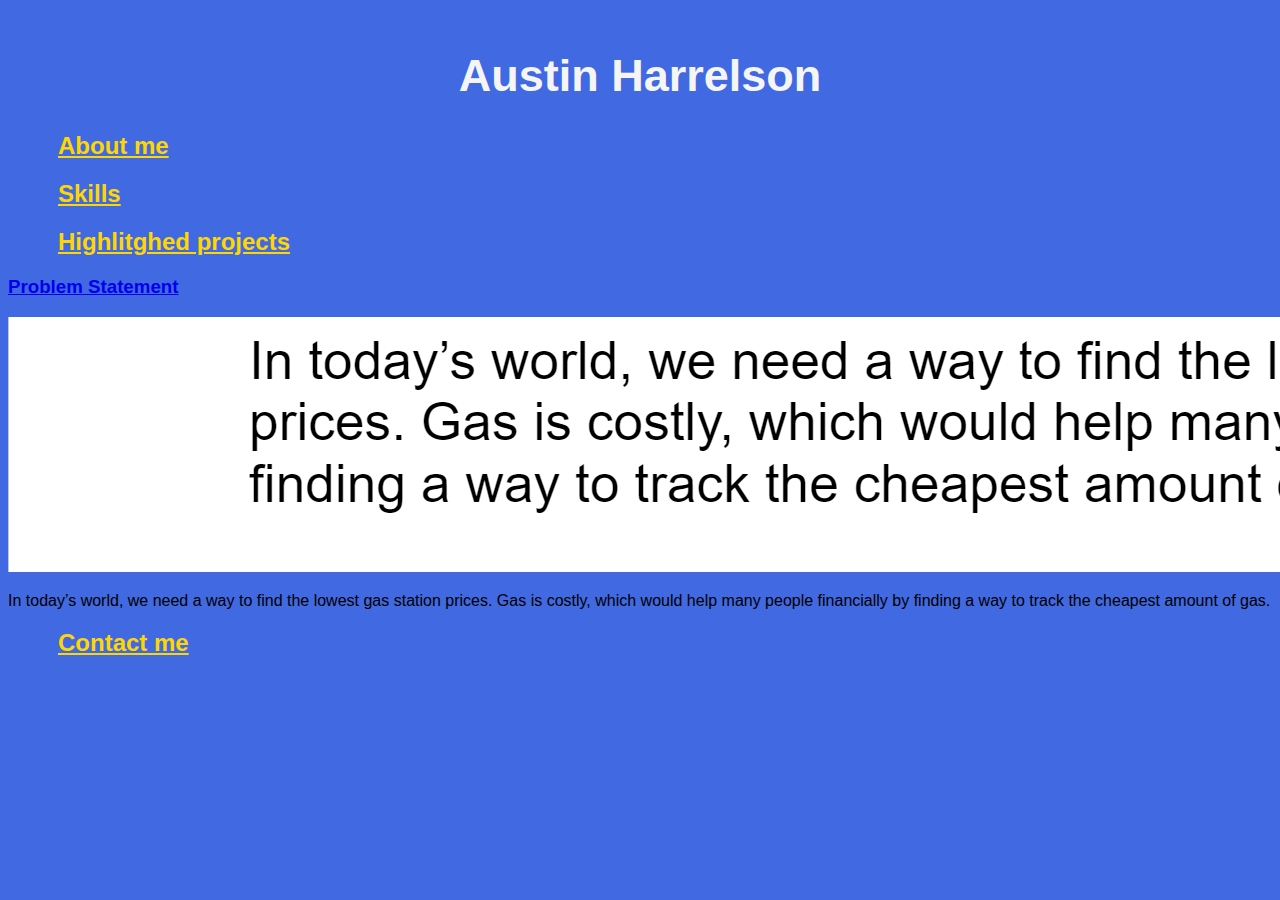
==== CSE-RAustinH.github.io/CSE-RAustinH.github.i/index.html @ 371004fa "changes 9/19" ====
<!DOCTYPE html>
<html>
    <head>
        <title>CSCE 190: Austin Harrelson</title>
        <link rel="stylesheet" href="styles.css">
    </head>
    <body>
        <h1>Austin Harrelson</h1>

        <h2>About me</h2>
        <div class="about"></div>

        <h2>Skills</h2>
        <div class="skills"></div>

        <h2>Highlitghed projects</h2>
        <div class="projects">
            <!-- Problem Statement Assignemnt -->
            <section class="project">
                <a href="files/problem-statement.pdf">
                    <h3>Problem Statement</h3>
                </a>
                <a href="files/problem-statement.pdf">
                    <img src="images/problem-statement.png">
                </a>
                <p>In today’s world, we need a way to find the lowest gas station prices. Gas is costly, which would help many people financially by finding a way to track the cheapest amount of gas.</p>
            </section>
        </div>

        <h2>Contact me</h2>
        <div class="Contact"></div>

    </body>
</html>
---- CSE-RAustinH.github.io/CSE-RAustinH.github.i/styles.css ----
body {
    background-color: royalblue;
    font-family: Arial, Helvetica, sans-serif;
}
h1 {
    text-align: center;
    color:whitesmoke;
    margin-top: 50px;
    font-size: 45px;
}
h2{
    color:gold;
    margin-left: 50px;
    text-decoration: underline;
}
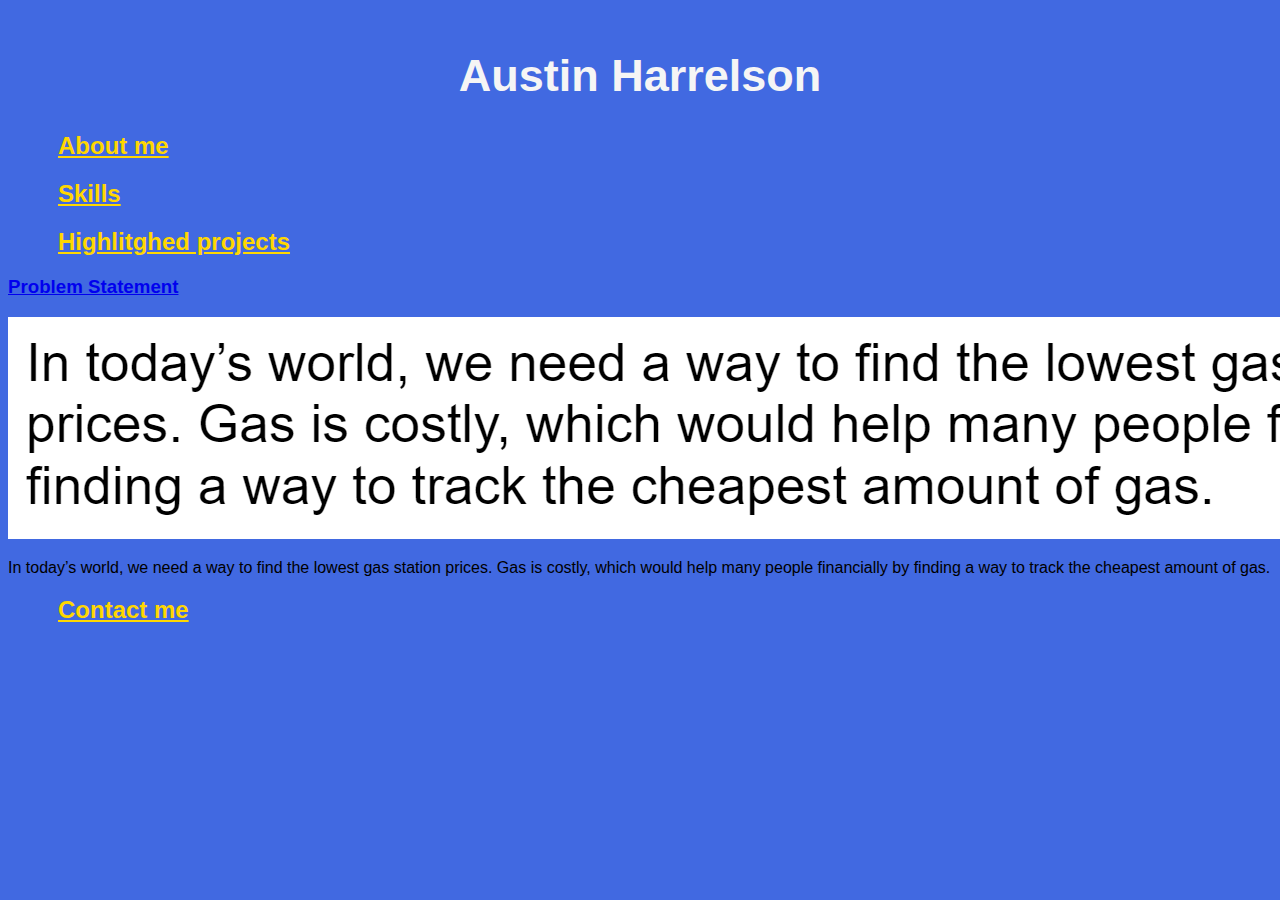
==== commit 7685adf5: "hi" ====
--- a/CSE-RAustinH.github.io/CSE-RAustinH.github.i/index.html
+++ b/CSE-RAustinH.github.io/CSE-RAustinH.github.i/index.html
@@ -17,7 +17,7 @@
         <div class="projects">
             <!-- Problem Statement Assignemnt -->
             <section class="project">
-                <a href="files/problem-statement.pdf">
+                <a href="files/problem-statement_.pdf">
                     <h3>Problem Statement</h3>
                 </a>
                 <a href="files/problem-statement.pdf">
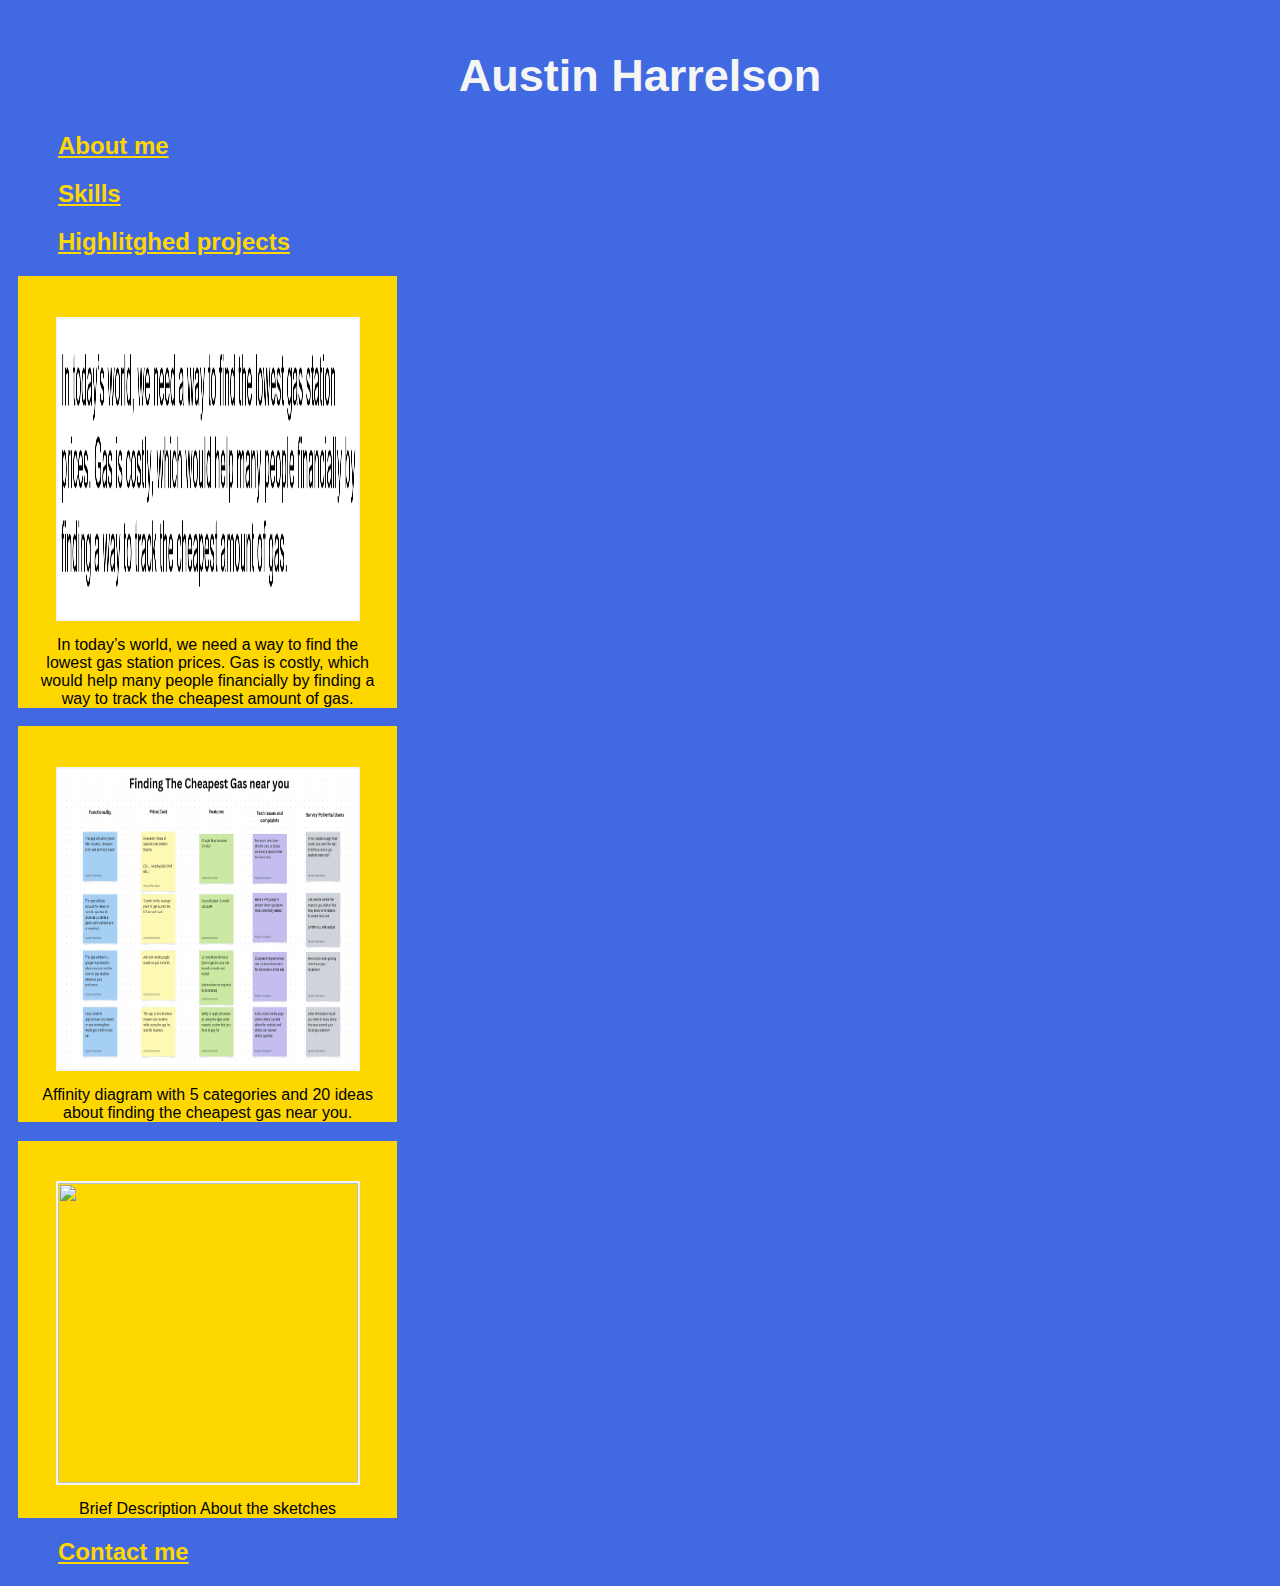
==== commit 01f10f56: "changes 10/2/24" ====
--- a/CSE-RAustinH.github.io/CSE-RAustinH.github.i/index.html
+++ b/CSE-RAustinH.github.io/CSE-RAustinH.github.i/index.html
@@ -20,11 +20,35 @@
                 <a href="files/problem-statement_.pdf">
                     <h3>Problem Statement</h3>
                 </a>
-                <a href="files/problem-statement.pdf">
+                <a href="files/problem-statement_.pdf">
                     <img src="images/problem-statement.png">
                 </a>
                 <p>In today’s world, we need a way to find the lowest gas station prices. Gas is costly, which would help many people financially by finding a way to track the cheapest amount of gas.</p>
             </section>
+            <!-- Affinity Diagram Assignment-->
+             <section class="project">
+                <a href="files/affinity.pdf">
+                    <h3>Affinity Diagram</h3>
+                </a>
+                <a href="files/affinity.pdf">
+                    <img src="images/affinity.png">
+                </a>
+                <p>
+                    Affinity diagram with 5 categories and 20 ideas about finding the cheapest gas near you.
+                </p>
+             </section>
+             <!-- Sketches Assignment-->
+             <section class="project">
+                <a href="files/Sketches_DOC.pdf">
+                    <h3>Sketches</h3>
+                </a>
+                <a href="files/Sketches_DOC.pdf">
+                    <img src="images/Sketches_IMG.png">
+                </a>
+                <p> Brief Description About the sketches</p>
+             </section>
+             
+
         </div>
 
         <h2>Contact me</h2>
--- a/CSE-RAustinH.github.io/CSE-RAustinH.github.i/styles.css
+++ b/CSE-RAustinH.github.io/CSE-RAustinH.github.i/styles.css
@@ -13,3 +13,24 @@
     margin-left: 50px;
     text-decoration: underline;
 }
+a{
+    text-decoration: none;
+    color: gold;
+}
+.project{
+    width: 30%;
+    margin: 10px;
+    background: gold;
+}
+.project p{
+    text-align: center;
+    margin: 15px;
+}
+.project img{
+    width: 300px;
+    height: 300px;
+    margin: 10px;
+    border: 2px solid whitesmoke;
+    display: block;
+    margin: auto;
+}